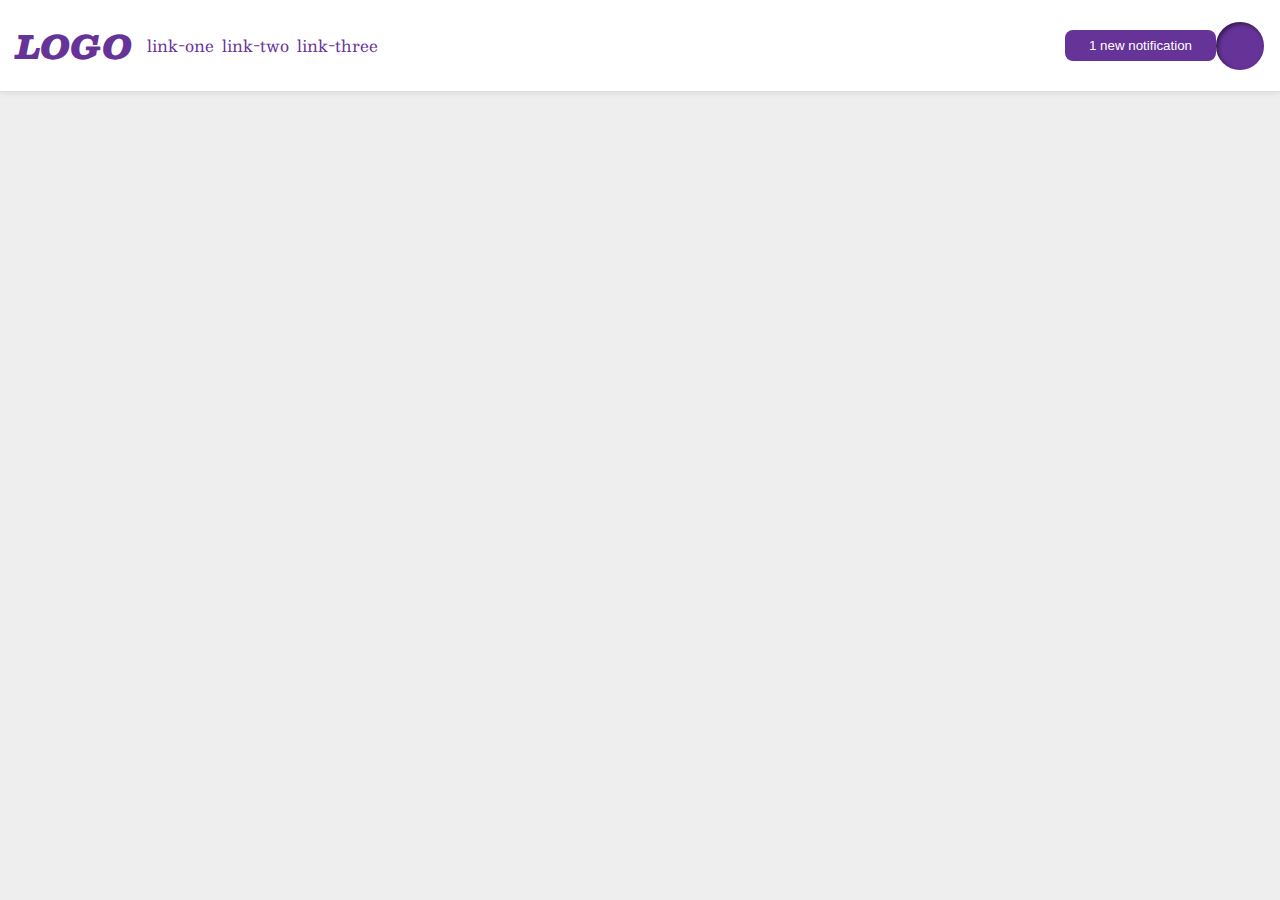
==== flex/03-flex-header-2/index.html @ eb1cba67 "Add Solution to Flexbox 03" ====
<!DOCTYPE html>
<html lang="en">
  <head>
    <meta charset="UTF-8">
    <meta http-equiv="X-UA-Compatible" content="IE=edge">
    <meta name="viewport" content="width=device-width, initial-scale=1.0">
    <title>Flex Header 2</title>
    <link rel="stylesheet" href="style.css">
  </head>
  <body>
    <div class="header">
      <div class="logo">
        LOGO
      </div>
      <ul class="links">
        <li><a href="google.com">link-one</a></li>
        <li><a href="google.com">link-two</a></li>
        <li><a href="google.com">link-three</a></li>
      </ul>
      <div class="right-items">
        <button class="notifications">
          1 new notification
        </button>
        <div class="profile-image"></div>
      </div>
    </div>
  </body>
</html>
---- flex/03-flex-header-2/style.css ----
/* this is some magical font-importing.  
you'll learn about it later. */
@import url('https://fonts.googleapis.com/css2?family=Besley:ital,wght@0,400;1,900&display=swap');

body {
  margin: 0;
  background: #eee;
  font-family: Besley, serif;
}

.header {
  background: white;
  border-bottom: 1px solid #ddd;
  box-shadow: 0 0 8px rgba(0,0,0,.1);
}

.profile-image {
  background: rebeccapurple;
  box-shadow: inset 2px 2px 4px rgba(0,0,0,.5);
  border-radius: 50%;
  width: 48px;
  height: 48px;
}

.logo {
  color: rebeccapurple;
  font-size: 32px;
  font-weight: 900;
  font-style: italic;
}

button {
  border: none;
  border-radius: 8px;
  background: rebeccapurple;
  color: white;
  padding: 8px 24px;
}

a {
  /* this removes the line under our links */
  text-decoration: none;
  color: rebeccapurple;
}

ul {
  list-style-type: none;
}


/*solution */

.header{
  display: flex;
  align-items: center;
  padding: 16px;
}

.links{
  display: flex;
  padding: 0;
  padding-left: 15px;
  gap: 8px;
}

.right-items{
  display: flex;
  margin-left: auto;
  align-items: center;
}
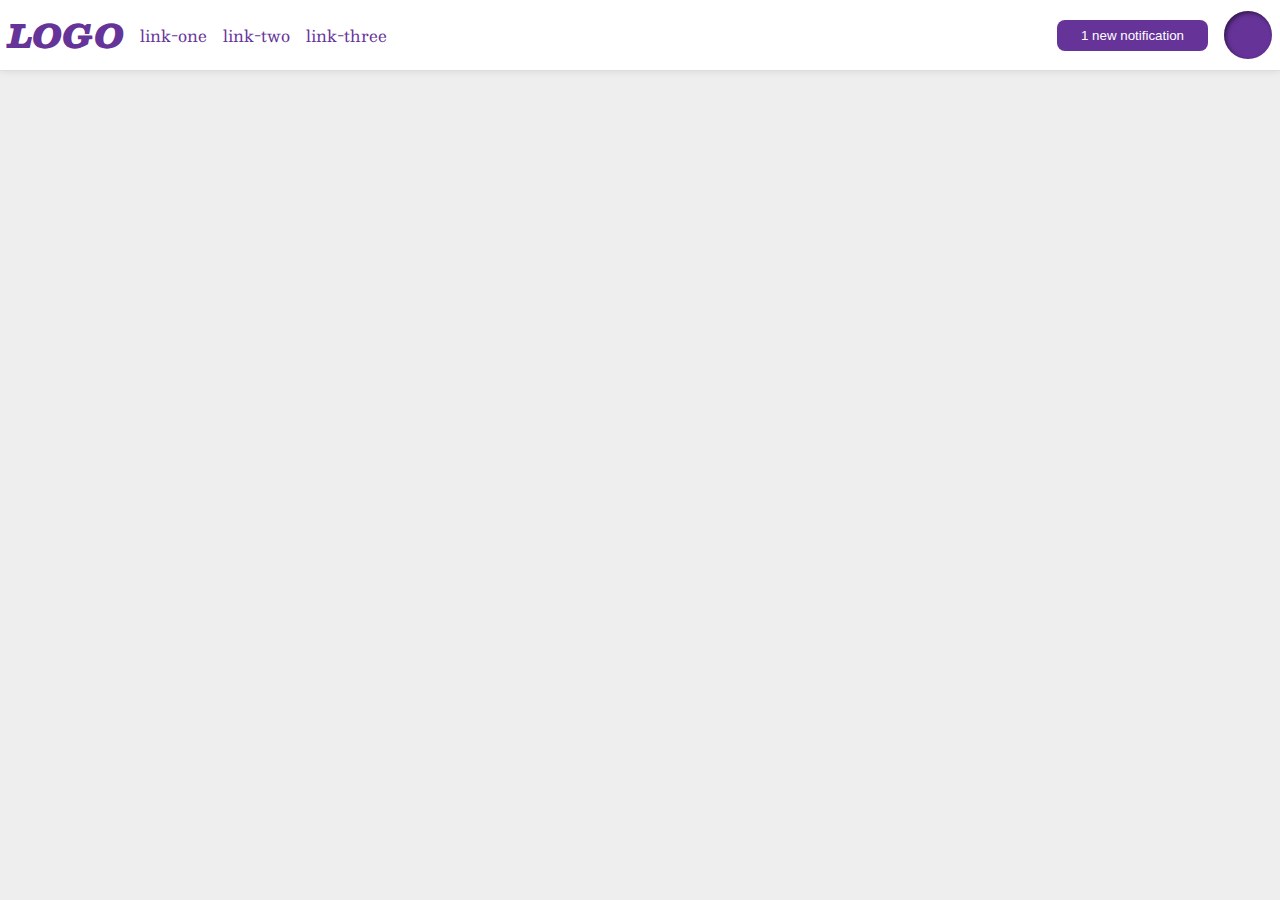
==== commit 78a66dcd: "Fix correction of excercise flexbox 02" ====
--- a/flex/03-flex-header-2/index.html
+++ b/flex/03-flex-header-2/index.html
@@ -9,14 +9,16 @@
   </head>
   <body>
     <div class="header">
-      <div class="logo">
-        LOGO
+      <div class="left-items">
+        <div class="logo">
+          LOGO
+        </div>
+        <ul class="links">
+          <li><a href="google.com">link-one</a></li>
+          <li><a href="google.com">link-two</a></li>
+          <li><a href="google.com">link-three</a></li>
+        </ul>
       </div>
-      <ul class="links">
-        <li><a href="google.com">link-one</a></li>
-        <li><a href="google.com">link-two</a></li>
-        <li><a href="google.com">link-three</a></li>
-      </ul>
       <div class="right-items">
         <button class="notifications">
           1 new notification
--- a/flex/03-flex-header-2/style.css
+++ b/flex/03-flex-header-2/style.css
@@ -48,8 +48,8 @@
 }
 
 
-/*solution */
-
+/*solution first version*/
+/*
 .header{
   display: flex;
   align-items: center;
@@ -59,7 +59,7 @@
 .links{
   display: flex;
   padding: 0;
-  padding-left: 15px;
+  margin-left: 15px;
   gap: 8px;
 }
 
@@ -67,5 +67,29 @@
   display: flex;
   margin-left: auto;
   align-items: center;
+  gap: 8px;
+}
+*/
+
+
+/* correction of solution*/
+
+.header{
+  display: flex;
+  padding: 8px;
+  justify-content: space-between;
 }
 
+ul{
+  display: flex;
+  margin: 0;
+  padding: 0;
+  gap: 16px;
+}
+
+.left-items, .right-items{
+  display: flex;
+  align-items: center;
+  gap: 16px;
+}
+
